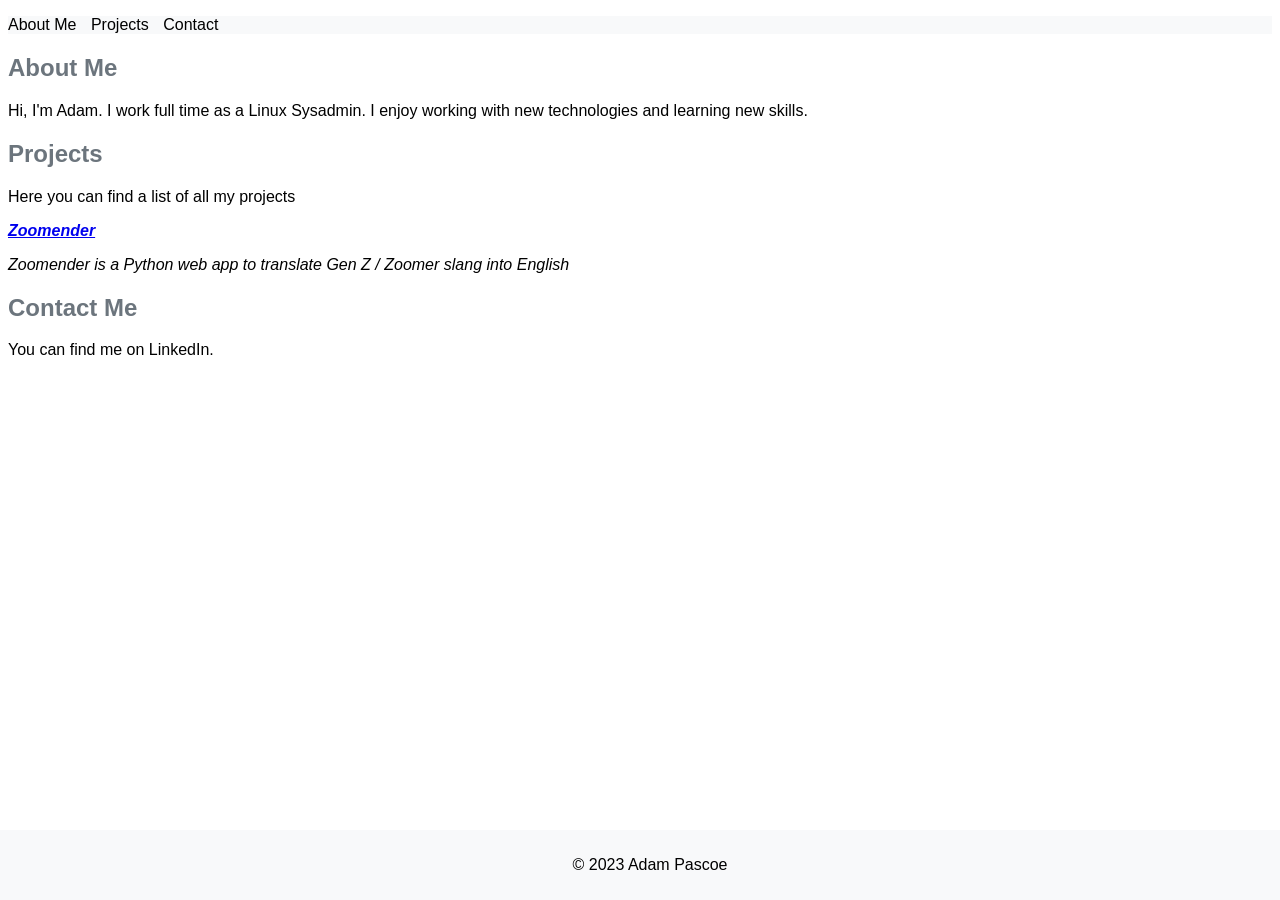
==== index.html @ e60e885e "Added some formatting and a link to Zoomender" ====
<!DOCTYPE html>
<html lang="en">
<head>
  <meta charset="UTF-8">
  <meta name="viewport" content="width=device-width, initial-scale=1.0">
  <title>My Portfolio</title>
  <link rel="stylesheet" href="styles.css">
</head>
<body>
  <header>
    <nav>
      <ul>
        <li><a href="#about">About Me</a></li>
        <li><a href="#projects">Projects</a></li>
        <li><a href="#contact">Contact</a></li>
      </ul>
    </nav>
  </header>
  <main>
    <section id="about">
      <h1>About Me</h1>
      <p>Hi, I'm Adam. I work full time as a Linux Sysadmin. I enjoy working with new technologies and learning new skills.</p>
    </section>
    <section id="projects">
      <h1>Projects</h1>
      <p>Here you can find a list of all my projects</p>
	  <p><a href="https://github.com/astigma90/zoomender" target="_blank" rel="noopener noreferrer"><strong><i>Zoomender</i></strong></a></p>
	  <p><i>Zoomender is a Python web app to translate Gen Z / Zoomer slang into English</i></p>
    </section>
    <section id="contact">
      <h1>Contact Me</h1>
      <p>You can find me on LinkedIn.</p>
    </section>
  </main>
  <footer>
    <p>© 2023 Adam Pascoe</p>
  </footer>
</body>
</html>
---- styles.css ----
body {
  font-family: Arial, sans-serif;
}

header {
  background-color: #f8f9fa;
}

nav ul {
  list-style-type: none;
  padding: 0;
}

nav ul li {
  display: inline;
  margin-right: 10px;
}

nav ul li a {
  text-decoration: none;
  color: black;
}

h1 {
  color: #6c757d;
}

footer {
  background-color: #f8f9fa;
  text-align: center;
  padding: 10px;
  position: fixed;
  left: 0;
  bottom: 0;
  width: 100%;
}
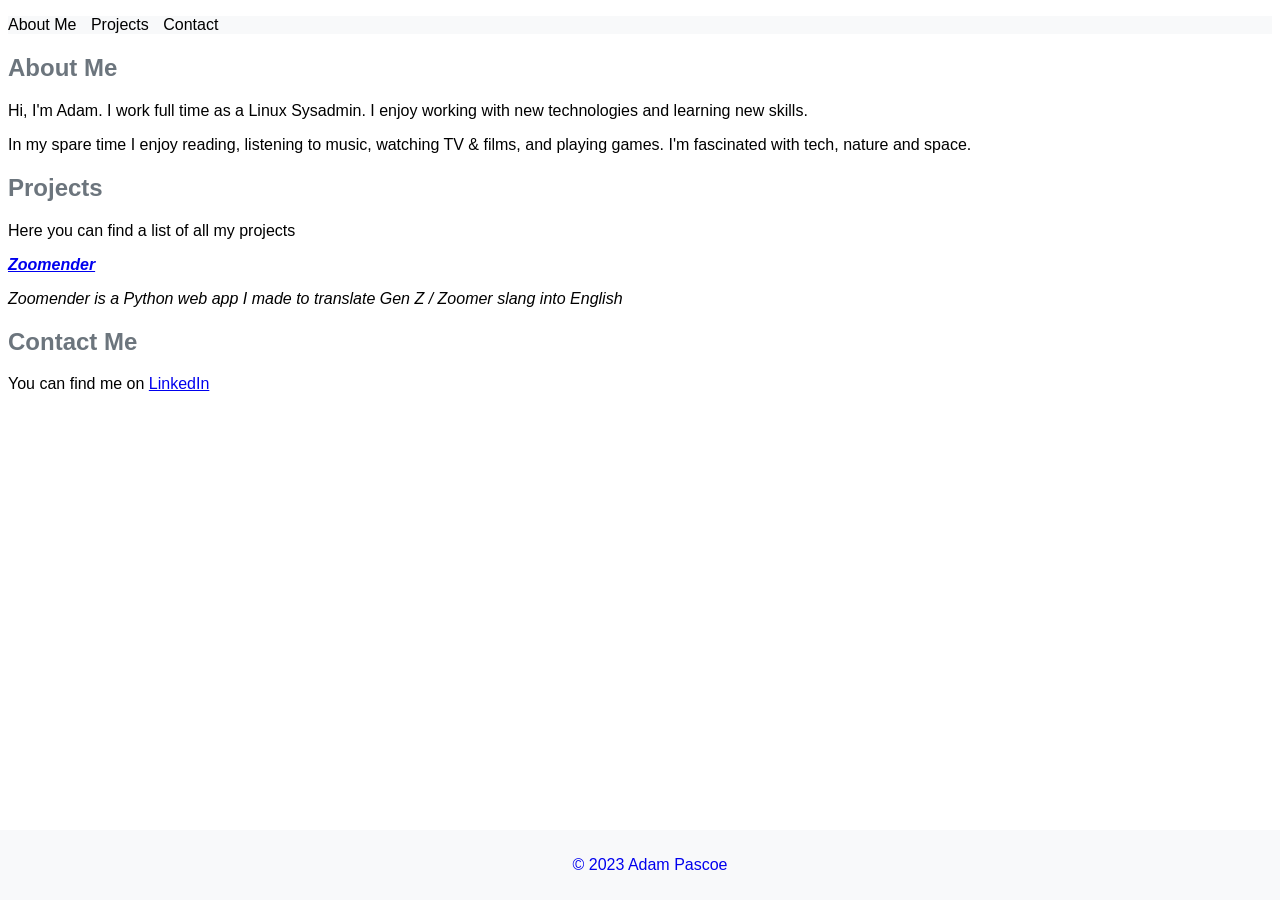
==== commit 5df855e2: "Added some formatting and a link to my LinkedIn" ====
--- a/index.html
+++ b/index.html
@@ -20,16 +20,17 @@
     <section id="about">
       <h1>About Me</h1>
       <p>Hi, I'm Adam. I work full time as a Linux Sysadmin. I enjoy working with new technologies and learning new skills.</p>
+	  <p>In my spare time I enjoy reading, listening to music, watching TV & films, and playing games. I'm fascinated with tech, nature and space.</p>
     </section>
     <section id="projects">
       <h1>Projects</h1>
       <p>Here you can find a list of all my projects</p>
 	  <p><a href="https://github.com/astigma90/zoomender" target="_blank" rel="noopener noreferrer"><strong><i>Zoomender</i></strong></a></p>
-	  <p><i>Zoomender is a Python web app to translate Gen Z / Zoomer slang into English</i></p>
+	  <p><i>Zoomender is a Python web app I made to translate Gen Z / Zoomer slang into English</i></p>
     </section>
     <section id="contact">
       <h1>Contact Me</h1>
-      <p>You can find me on LinkedIn.</p>
+      <p>You can find me on <a href="https://www.linkedin.com/in/adam-pascoe-6b9614195/" target="_blank" rel="noopener noreferrer">LinkedIn</p>
     </section>
   </main>
   <footer>
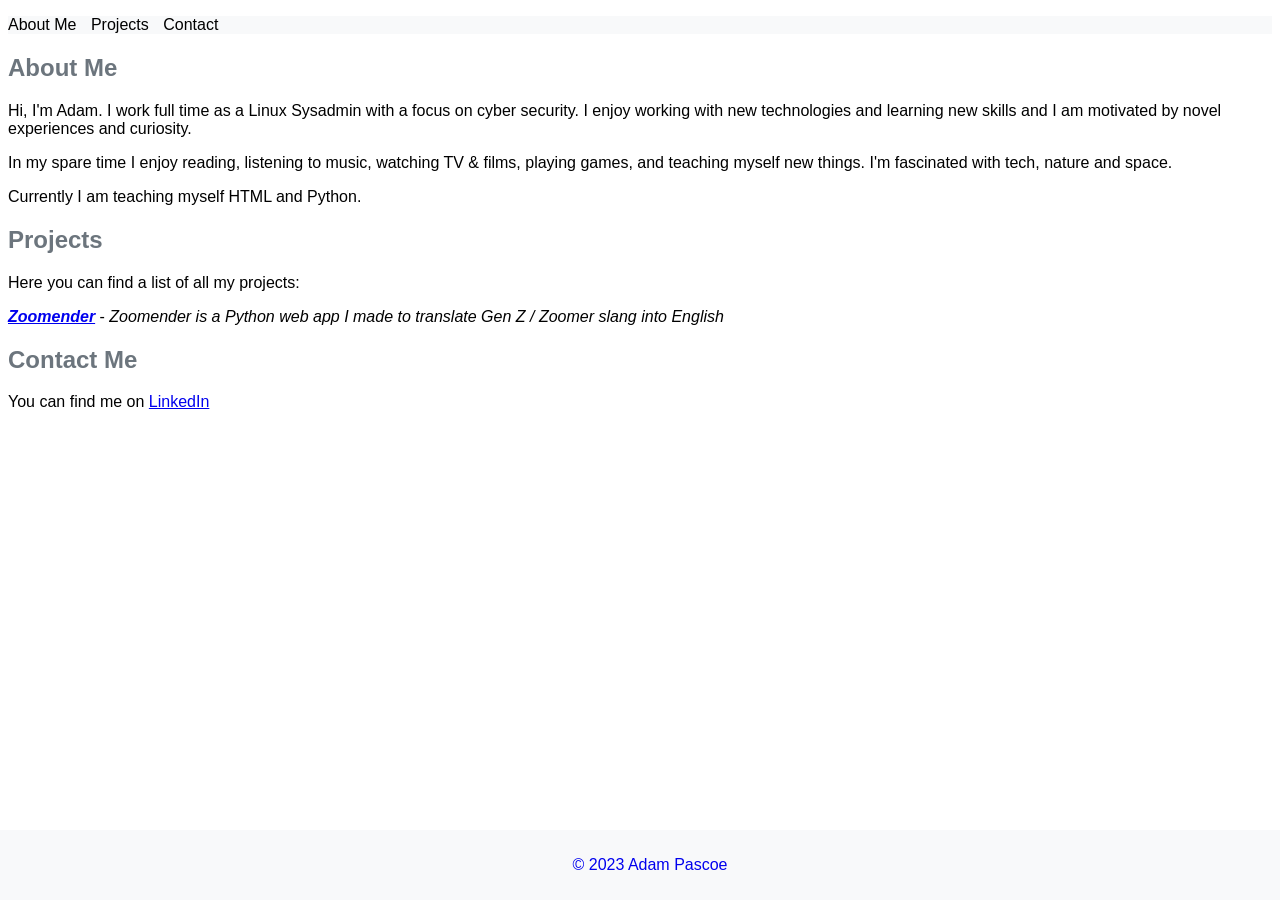
==== commit cd8ff3b2: "Formatting" ====
--- a/index.html
+++ b/index.html
@@ -19,14 +19,14 @@
   <main>
     <section id="about">
       <h1>About Me</h1>
-      <p>Hi, I'm Adam. I work full time as a Linux Sysadmin. I enjoy working with new technologies and learning new skills.</p>
-	  <p>In my spare time I enjoy reading, listening to music, watching TV & films, and playing games. I'm fascinated with tech, nature and space.</p>
+      <p>Hi, I'm Adam. I work full time as a Linux Sysadmin with a focus on cyber security. I enjoy working with new technologies and learning new skills and I am motivated by novel experiences and curiosity.</p>
+	  <p>In my spare time I enjoy reading, listening to music, watching TV & films, playing games, and teaching myself new things. I'm fascinated with tech, nature and space.</p>
+	  <p>Currently I am teaching myself HTML and Python.</p>
     </section>
     <section id="projects">
       <h1>Projects</h1>
-      <p>Here you can find a list of all my projects</p>
-	  <p><a href="https://github.com/astigma90/zoomender" target="_blank" rel="noopener noreferrer"><strong><i>Zoomender</i></strong></a></p>
-	  <p><i>Zoomender is a Python web app I made to translate Gen Z / Zoomer slang into English</i></p>
+      <p>Here you can find a list of all my projects:</p>
+	  <p><a href="https://github.com/astigma90/zoomender" target="_blank" rel="noopener noreferrer"><strong><i>Zoomender</i></strong></a> - <i>Zoomender is a Python web app I made to translate Gen Z / Zoomer slang into English</i></p>
     </section>
     <section id="contact">
       <h1>Contact Me</h1>
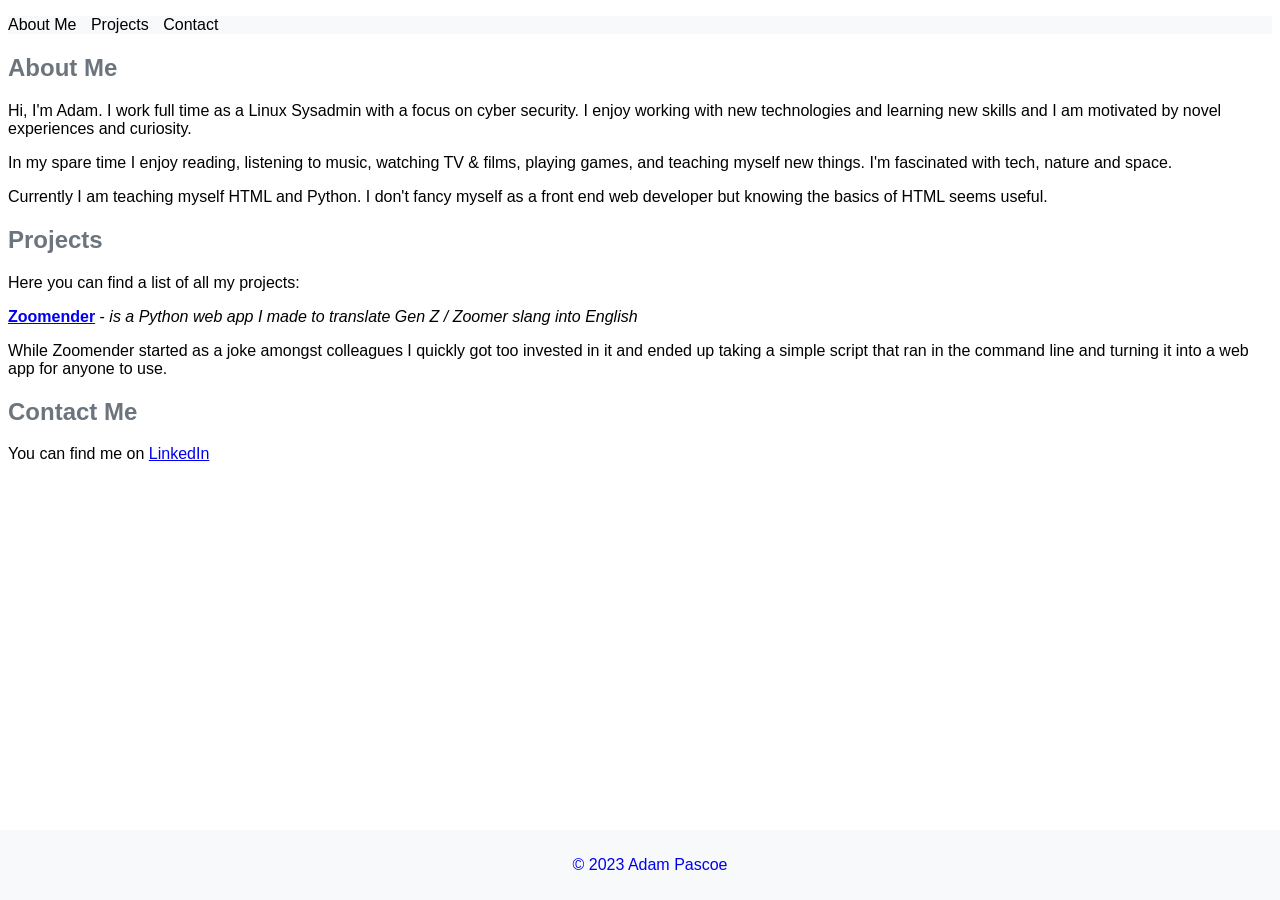
==== commit 3ea0e6e5: "Expanded on some sections" ====
--- a/index.html
+++ b/index.html
@@ -21,12 +21,13 @@
       <h1>About Me</h1>
       <p>Hi, I'm Adam. I work full time as a Linux Sysadmin with a focus on cyber security. I enjoy working with new technologies and learning new skills and I am motivated by novel experiences and curiosity.</p>
 	  <p>In my spare time I enjoy reading, listening to music, watching TV & films, playing games, and teaching myself new things. I'm fascinated with tech, nature and space.</p>
-	  <p>Currently I am teaching myself HTML and Python.</p>
+	  <p>Currently I am teaching myself HTML and Python. I don't fancy myself as a front end web developer but knowing the basics of HTML seems useful.</p>
     </section>
     <section id="projects">
       <h1>Projects</h1>
       <p>Here you can find a list of all my projects:</p>
-	  <p><a href="https://github.com/astigma90/zoomender" target="_blank" rel="noopener noreferrer"><strong><i>Zoomender</i></strong></a> - <i>Zoomender is a Python web app I made to translate Gen Z / Zoomer slang into English</i></p>
+	  <p><a href="https://github.com/astigma90/zoomender" target="_blank" rel="noopener noreferrer"><strong>Zoomender</strong></a> - <i>is a Python web app I made to translate Gen Z / Zoomer slang into English</i></p>
+	  <p>While Zoomender started as a joke amongst colleagues I quickly got too invested in it and ended up taking a simple script that ran in the command line and turning it into a web app for anyone to use.</p>
     </section>
     <section id="contact">
       <h1>Contact Me</h1>
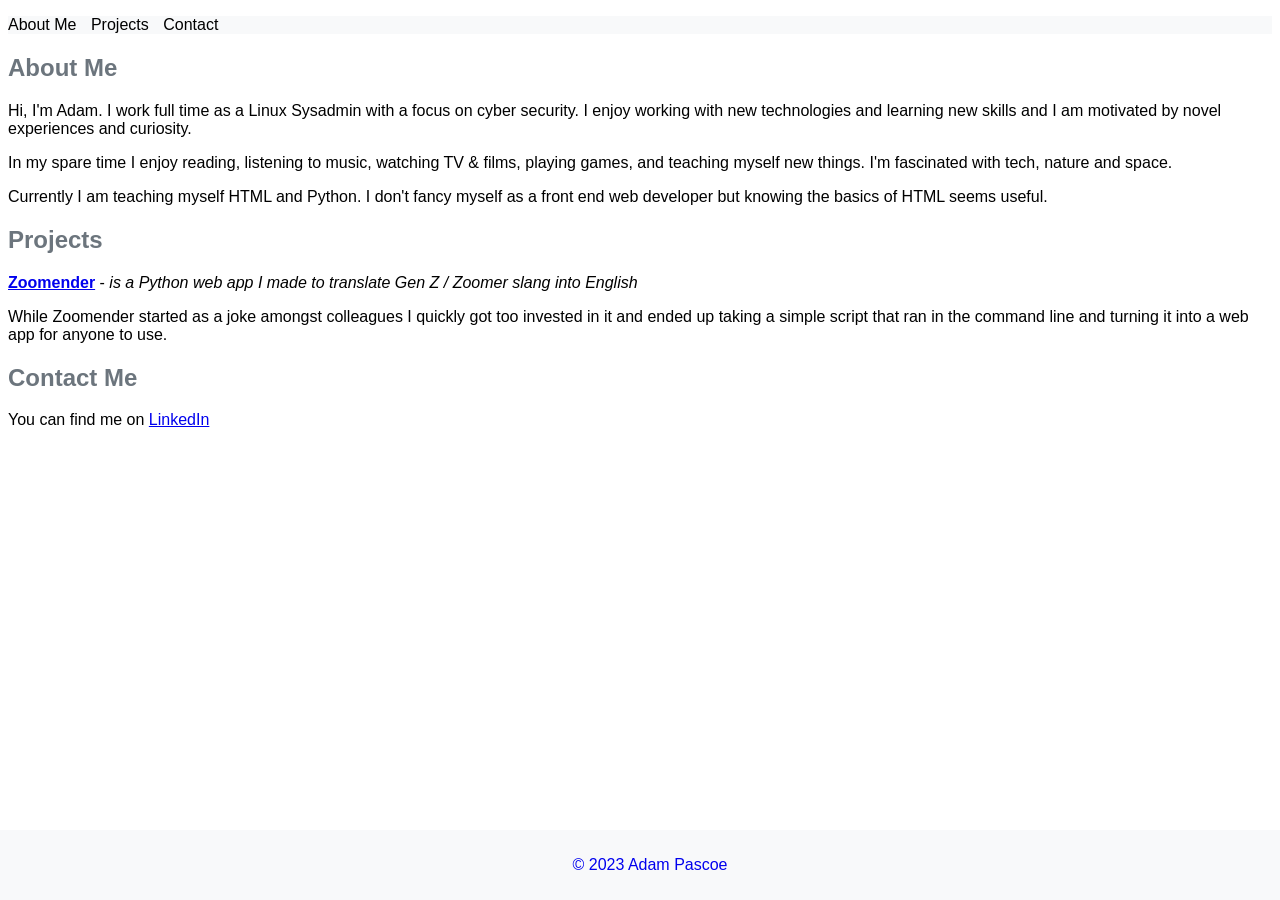
==== commit 6bbd1f66: "Removed a redundant line" ====
--- a/index.html
+++ b/index.html
@@ -25,7 +25,6 @@
     </section>
     <section id="projects">
       <h1>Projects</h1>
-      <p>Here you can find a list of all my projects:</p>
 	  <p><a href="https://github.com/astigma90/zoomender" target="_blank" rel="noopener noreferrer"><strong>Zoomender</strong></a> - <i>is a Python web app I made to translate Gen Z / Zoomer slang into English</i></p>
 	  <p>While Zoomender started as a joke amongst colleagues I quickly got too invested in it and ended up taking a simple script that ran in the command line and turning it into a web app for anyone to use.</p>
     </section>
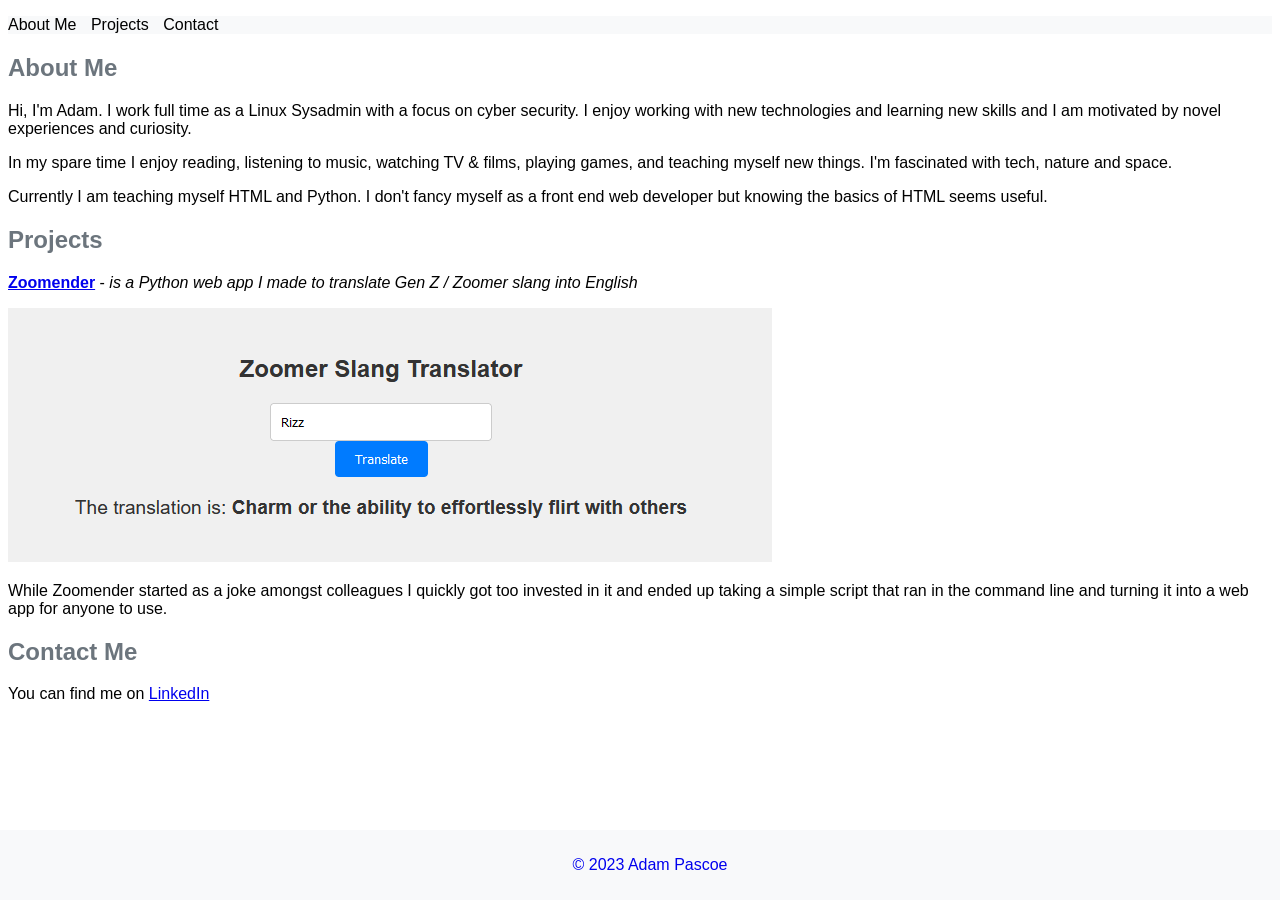
==== commit e956ba00: "Added images" ====
--- a/index.html
+++ b/index.html
@@ -26,6 +26,7 @@
     <section id="projects">
       <h1>Projects</h1>
 	  <p><a href="https://github.com/astigma90/zoomender" target="_blank" rel="noopener noreferrer"><strong>Zoomender</strong></a> - <i>is a Python web app I made to translate Gen Z / Zoomer slang into English</i></p>
+	  <p><img src="./images/zoomender_screen.png" alt="Zoomender Web Page"/></p>
 	  <p>While Zoomender started as a joke amongst colleagues I quickly got too invested in it and ended up taking a simple script that ran in the command line and turning it into a web app for anyone to use.</p>
     </section>
     <section id="contact">
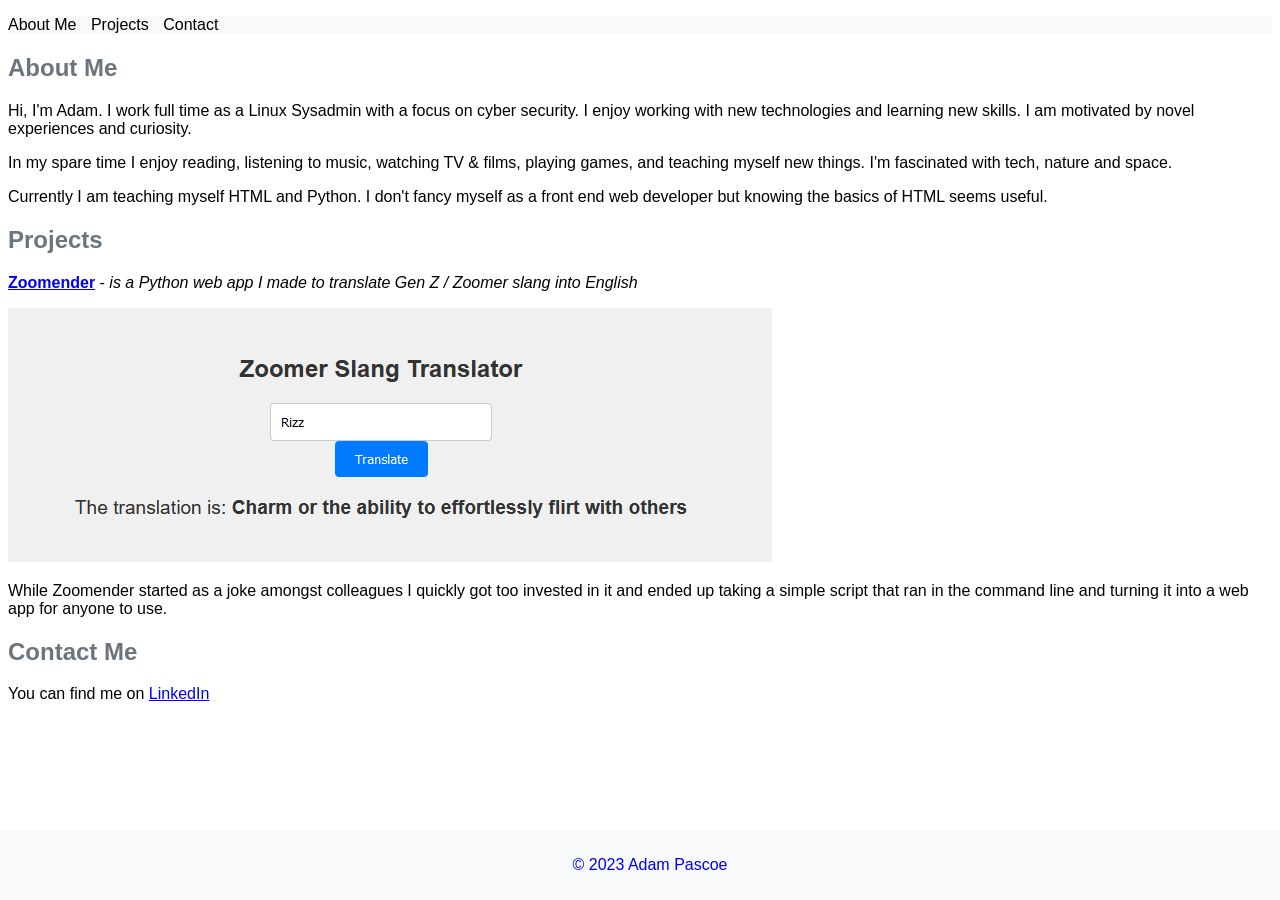
==== commit 7301060c: "Too many ands" ====
--- a/index.html
+++ b/index.html
@@ -19,7 +19,7 @@
   <main>
     <section id="about">
       <h1>About Me</h1>
-      <p>Hi, I'm Adam. I work full time as a Linux Sysadmin with a focus on cyber security. I enjoy working with new technologies and learning new skills and I am motivated by novel experiences and curiosity.</p>
+      <p>Hi, I'm Adam. I work full time as a Linux Sysadmin with a focus on cyber security. I enjoy working with new technologies and learning new skills. I am motivated by novel experiences and curiosity.</p>
 	  <p>In my spare time I enjoy reading, listening to music, watching TV & films, playing games, and teaching myself new things. I'm fascinated with tech, nature and space.</p>
 	  <p>Currently I am teaching myself HTML and Python. I don't fancy myself as a front end web developer but knowing the basics of HTML seems useful.</p>
     </section>
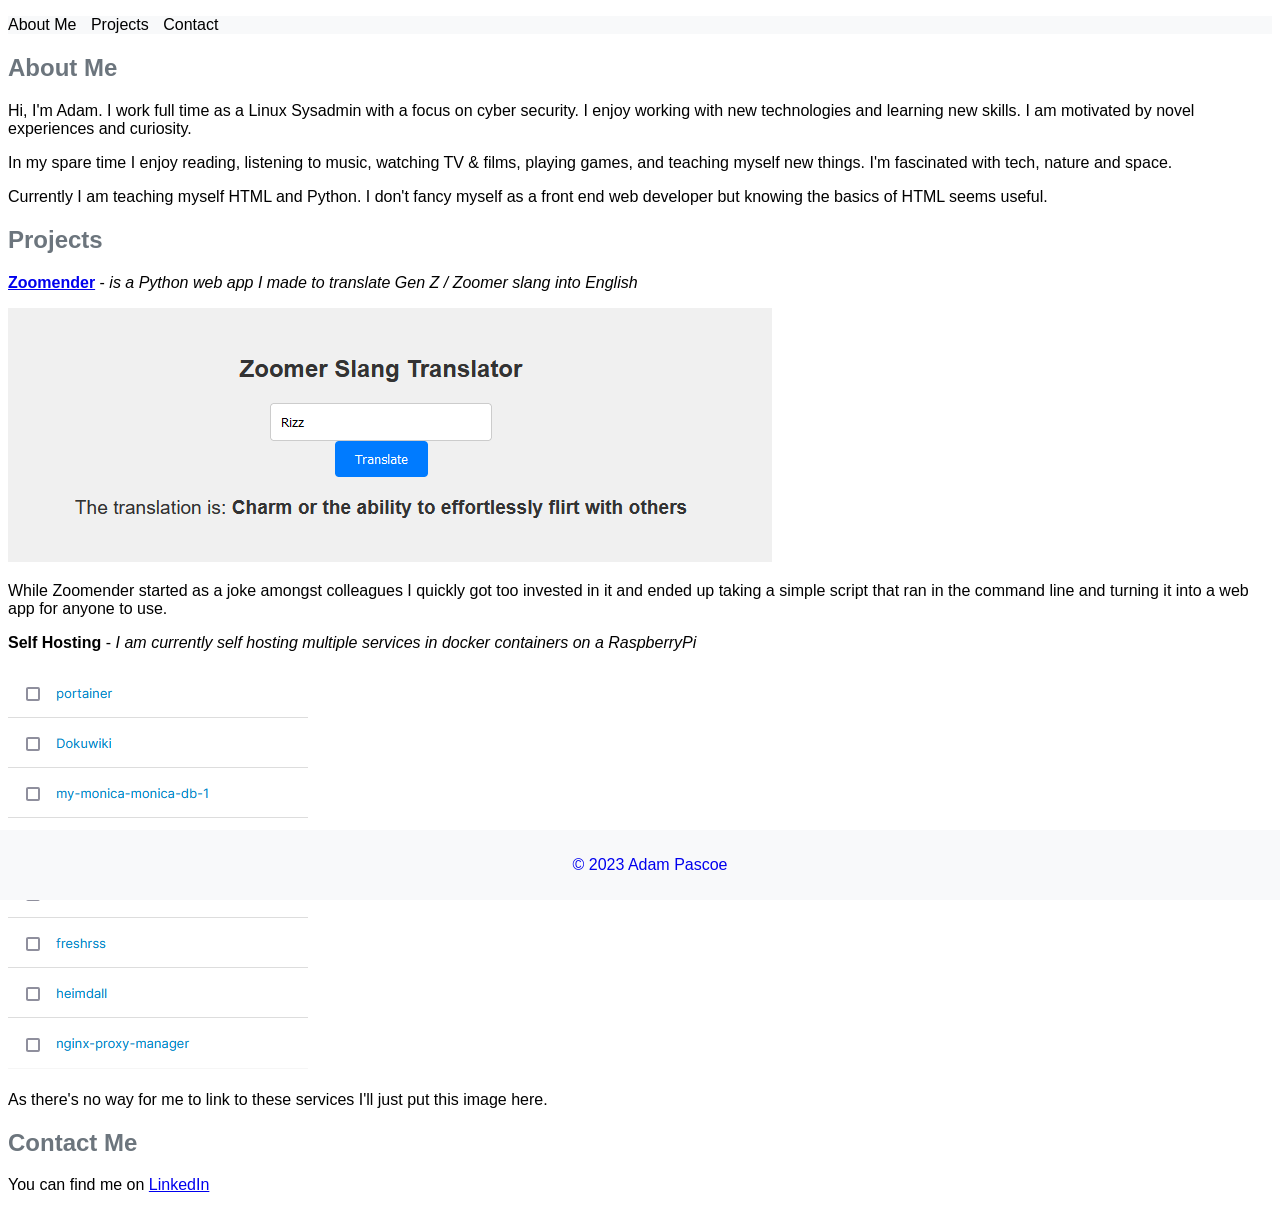
==== commit 8e2fb887: "Added docker containers to my projects" ====
--- a/index.html
+++ b/index.html
@@ -28,6 +28,8 @@
 	  <p><a href="https://github.com/astigma90/zoomender" target="_blank" rel="noopener noreferrer"><strong>Zoomender</strong></a> - <i>is a Python web app I made to translate Gen Z / Zoomer slang into English</i></p>
 	  <p><img src="./images/zoomender_screen.png" alt="Zoomender Web Page"/></p>
 	  <p>While Zoomender started as a joke amongst colleagues I quickly got too invested in it and ended up taking a simple script that ran in the command line and turning it into a web app for anyone to use.</p>
+	  <p><strong>Self Hosting</strong> - <i>I am currently self hosting multiple services in docker containers on a RaspberryPi</i>
+	  <p><img src="./images/containers.png" alt="My Containers"/></p><p>As there's no way for me to link to these services I'll just put this image here.</p>
     </section>
     <section id="contact">
       <h1>Contact Me</h1>
